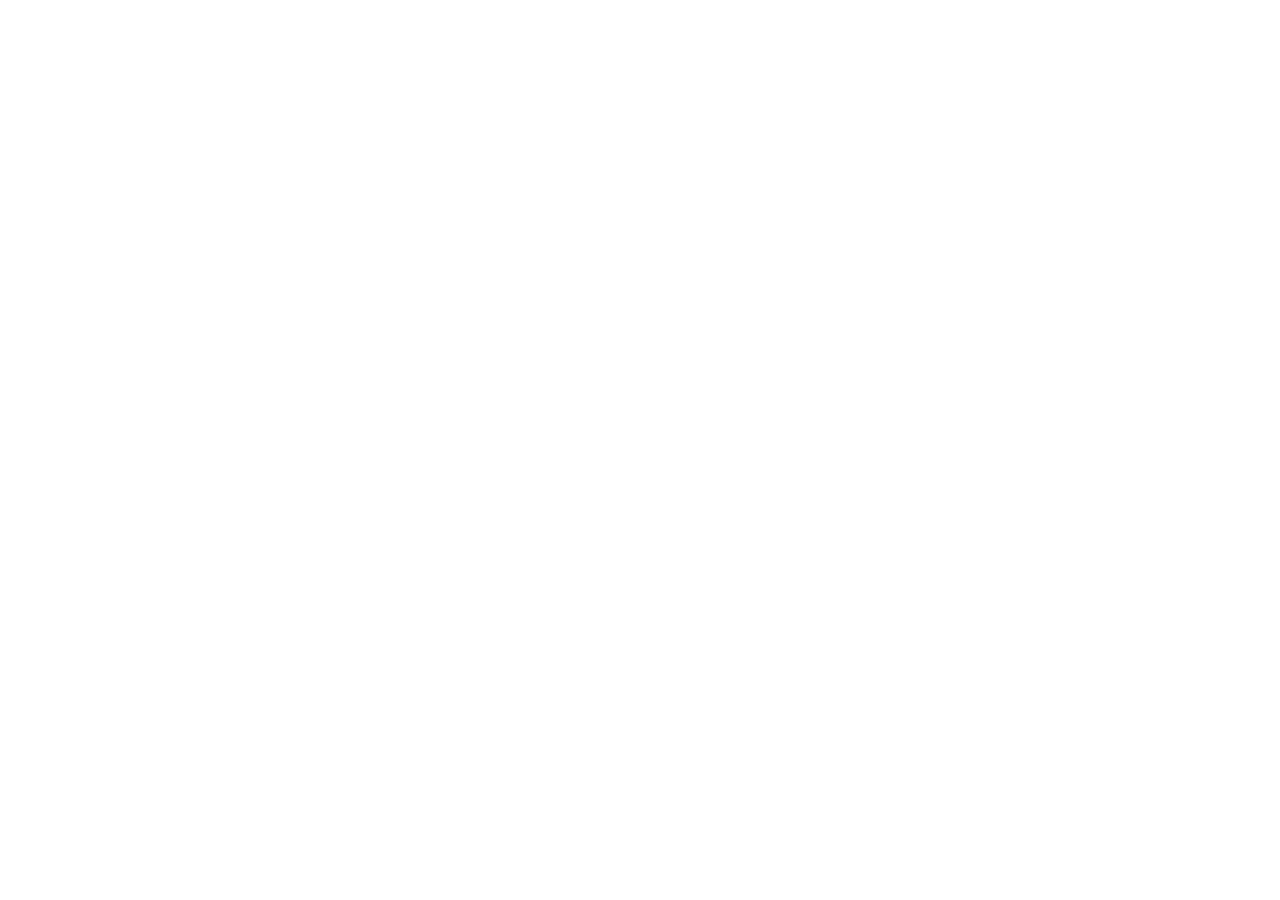
==== public/index.html @ 2100db2c "trying to make the form render" ====
<!DOCTYPE html>
<html lang="en">
<head>
    <meta charset="utf-8">

    <meta name="viewport" content="width=device-width, initial-scale=1">

    <title>Personal Data Form</title>
    <link rel="stylesheet" href="app.css">
</head>
<body>
    <div id="target"></div>

    <script src="vendor.js"></script>
    <script src="app.js"></script>
</body>
</html>
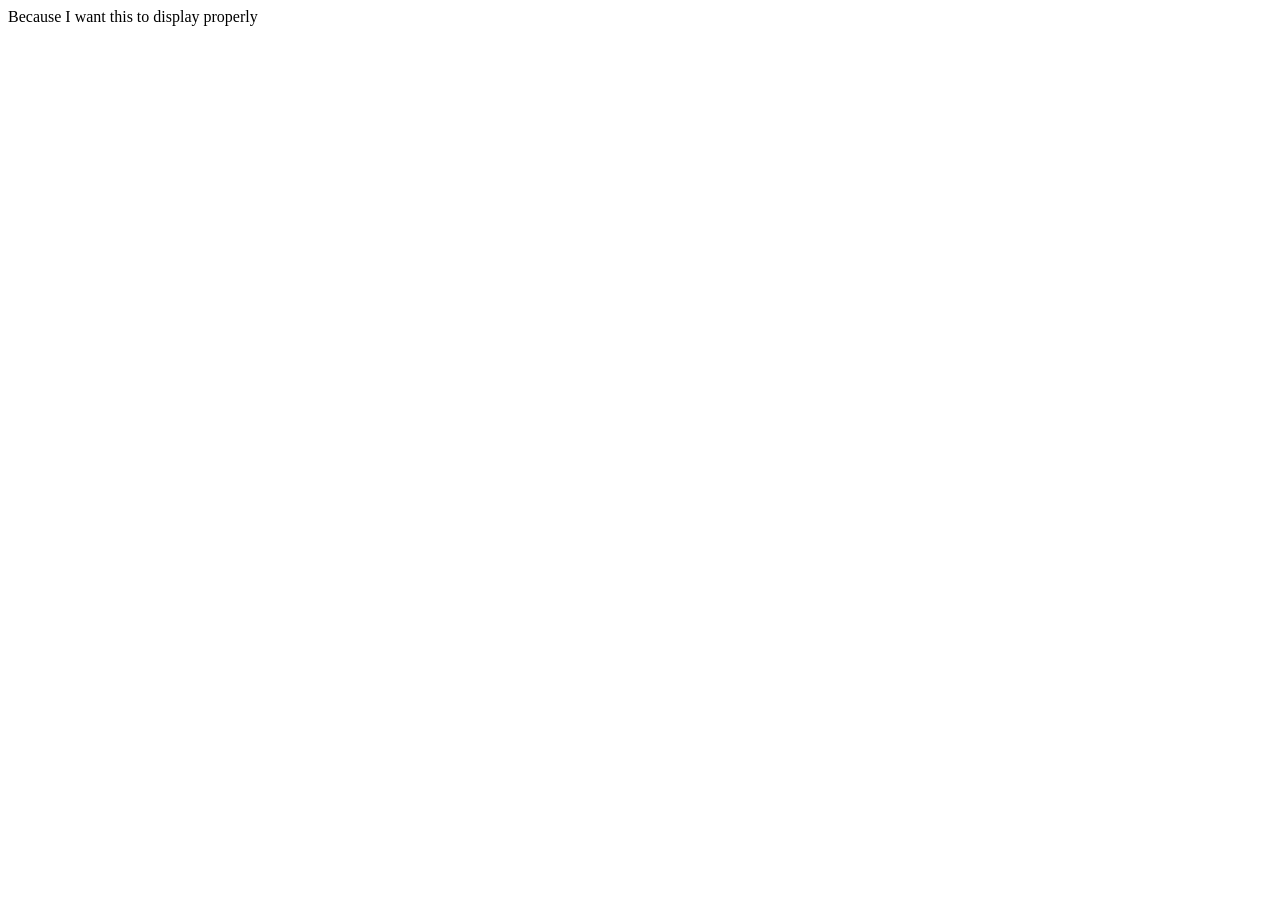
==== commit 93d2e61e: "working on views" ====
--- a/public/index.html
+++ b/public/index.html
@@ -5,11 +5,13 @@
 
     <meta name="viewport" content="width=device-width, initial-scale=1">
 
-    <title>Personal Data Form</title>
+    <title>Blog Posts</title>
     <link rel="stylesheet" href="app.css">
 </head>
 <body>
-    <div id="target"></div>
+    <div class="title">Because I want this to display properly</div>
+    <ul id="list-target"></ul>
+    <div id="post-target"></div>
 
     <script src="vendor.js"></script>
     <script src="app.js"></script>
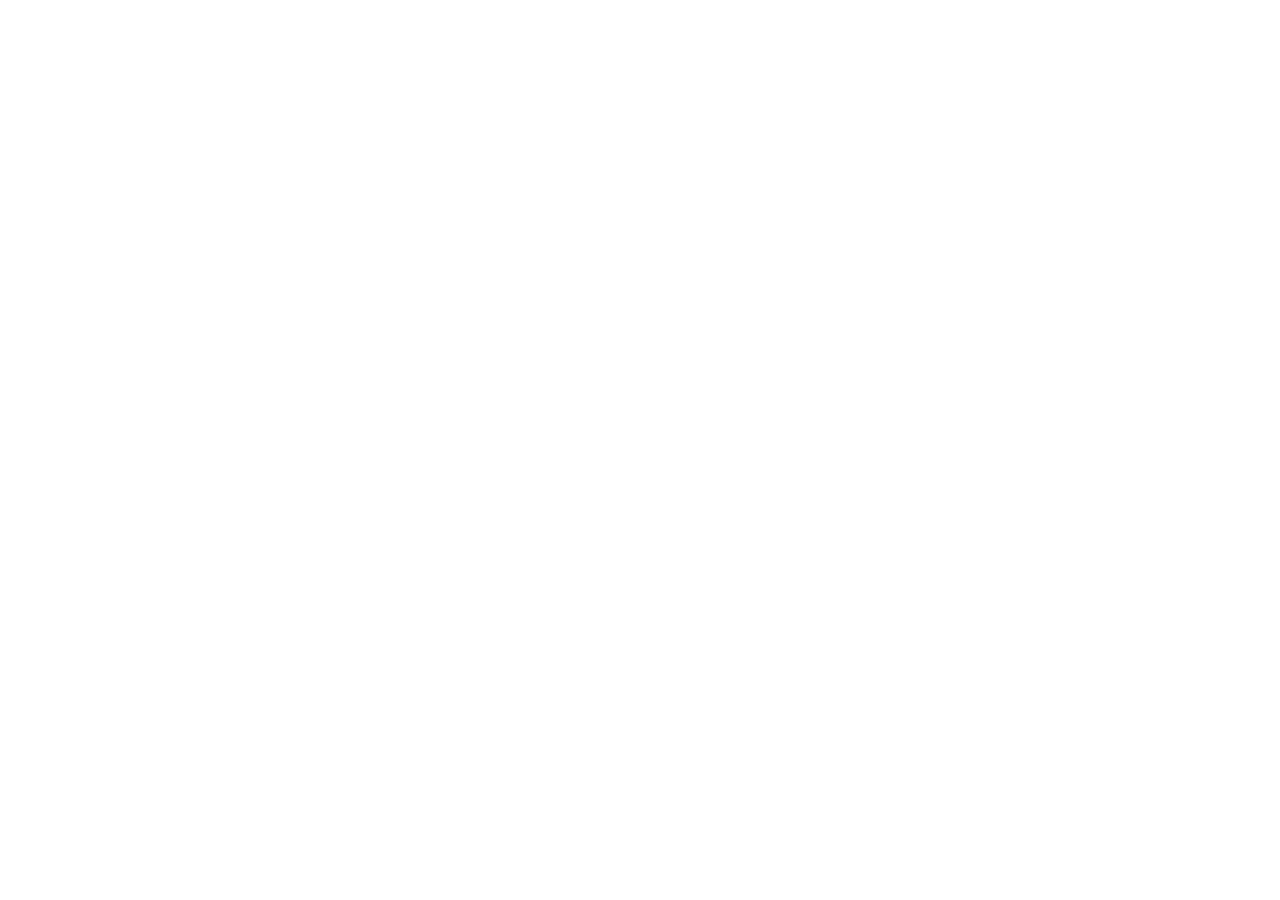
==== commit 04acc82f: "model/collection created.  working on views" ====
--- a/public/index.html
+++ b/public/index.html
@@ -5,13 +5,15 @@
 
     <meta name="viewport" content="width=device-width, initial-scale=1">
 
-    <title>Blog Posts</title>
+    <title>Bookmarks</title>
     <link rel="stylesheet" href="app.css">
 </head>
 <body>
-    <div class="title">Because I want this to display properly</div>
-    <ul id="list-target"></ul>
-    <div id="post-target"></div>
+    <div class="all">
+        <div id="links"></div>
+        <div id="tags"></div>
+        <div id="target"></div>
+    </div>
 
     <script src="vendor.js"></script>
     <script src="app.js"></script>
